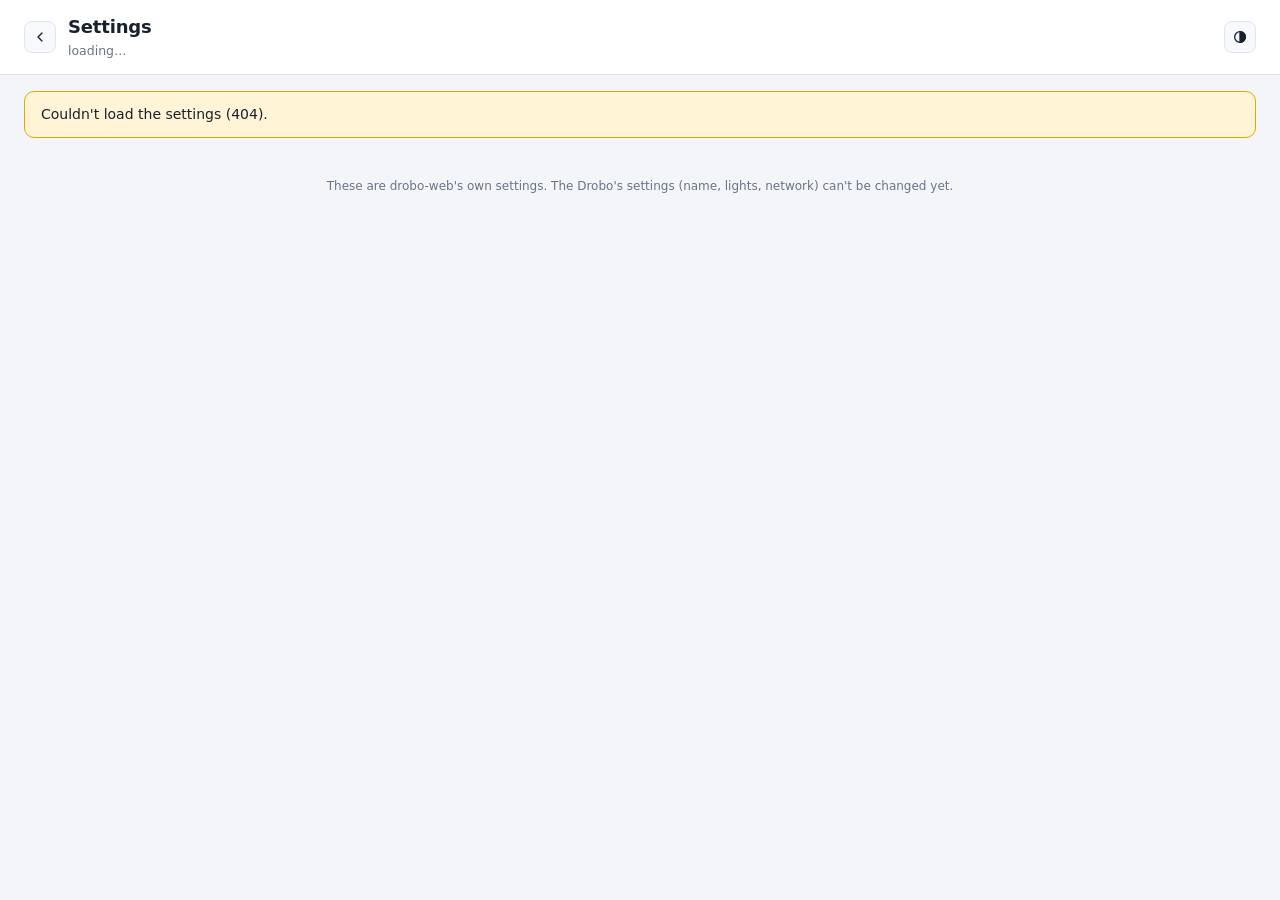
==== droboweb/static/settings.html @ dfabc83a "Settings page for drobo-web's own settings; map two setting writes - Settings page (gear icon, or Se" ====
<!doctype html>
<html lang="en">
<head>
<meta charset="utf-8">
<meta name="viewport" content="width=device-width, initial-scale=1">
<title>Settings · Drobo Web</title>
<link rel="icon" href="data:image/svg+xml,%3Csvg xmlns='http://www.w3.org/2000/svg' viewBox='0 0 32 32'%3E%3Crect x='3' y='3' width='26' height='26' rx='5' fill='%23182230'/%3E%3Cg fill='%233ddc84'%3E%3Crect x='7' y='8' width='14' height='3' rx='1'/%3E%3Crect x='7' y='14' width='14' height='3' rx='1'/%3E%3C/g%3E%3Crect x='7' y='20' width='14' height='3' rx='1' fill='%23f5c542'/%3E%3Cg fill='%233aa0ff'%3E%3Ccircle cx='24' cy='9.5' r='1.6'/%3E%3Ccircle cx='24' cy='15.5' r='1.6'/%3E%3Ccircle cx='24' cy='21.5' r='1.6'/%3E%3C/g%3E%3C/svg%3E">
<link rel="stylesheet" href="style.css">
</head>
<body>
<header class="top">
  <div class="brand">
    <a class="icon-btn" href="./" title="Back to the dashboard" aria-label="Back to the dashboard"><svg viewBox="0 0 24 24" width="16" height="16" fill="none" stroke="currentColor" stroke-width="2" stroke-linecap="round" stroke-linejoin="round"><path d="M15 18l-6-6 6-6"/></svg></a>
    <div class="title">
      <h1>Settings</h1>
      <span class="sub" id="saved-to">loading…</span>
    </div>
  </div>
  <div class="top-right">
    <span class="badge demo" id="mode-badge" hidden>DEMO</span>
    <button class="icon-btn" id="theme-btn" title="Toggle theme" aria-label="Toggle theme"><svg viewBox="0 0 24 24" width="16" height="16" fill="none" stroke="currentColor" stroke-width="2"><circle cx="12" cy="12" r="8"/><path d="M12 4a8 8 0 0 1 0 16z" fill="currentColor"/></svg></button>
  </div>
</header>

<div class="banner warn" id="banner" hidden></div>

<form id="form" class="settings" novalidate autocomplete="off"></form>

<div class="savebar" id="savebar" hidden>
  <span id="save-msg">Unsaved changes</span>
  <span class="savebar-btns">
    <button type="button" class="btn" id="revert">Discard</button>
    <button type="submit" class="btn primary" id="save" form="form">Save</button>
  </span>
</div>

<footer class="foot">
  <span>These are drobo-web's own settings. The Drobo's settings (name, lights, network) can't be changed yet.</span>
</footer>
<script src="settings.js"></script>
</body>
</html>
---- droboweb/static/style.css ----
:root {
  --bg: #f3f5f8; --panel: #ffffff; --panel-2: #f7f9fc; --line: #e1e6ee; --text: #18212e; --muted: #687587;
  --chassis: #1c2430; --chassis-2: #252f3d; --bay: #2c3747; --bay-empty: #1f2834; --bay-text: #dfe6f0; --bay-muted: #8b98aa;
  --green: #22b866; --yellow: #e0a800; --red: #e5484d; --blue: #2f8cff; --blue-dim: #2b3a50;
  --ok-bg: #e5f6ec; --warn-bg: #fff4d6; --crit-bg: #fde8e8; --info-bg: #e7f0ff;
  --shadow: 0 1px 2px rgba(16,24,40,.05), 0 1px 3px rgba(16,24,40,.06);
  --radius: 12px;
  --mono: ui-monospace, SFMono-Regular, Menlo, Consolas, "Liberation Mono", monospace;
  color-scheme: light;
}
@media (prefers-color-scheme: dark) {
  :root:not([data-theme="light"]) {
    --bg: #0d1117; --panel: #151b23; --panel-2: #1a212b; --line: #26303c; --text: #e6edf3; --muted: #8b97a6;
    --chassis: #0a0e13; --chassis-2: #131922; --bay: #1d2632; --bay-empty: #11161d;
    --ok-bg: #12301f; --warn-bg: #3a2e0b; --crit-bg: #3d1517; --info-bg: #13243d; --blue-dim: #1b2738;
    --shadow: none; color-scheme: dark;
  }
}
:root[data-theme="dark"] {
  --bg: #0d1117; --panel: #151b23; --panel-2: #1a212b; --line: #26303c; --text: #e6edf3; --muted: #8b97a6;
  --chassis: #0a0e13; --chassis-2: #131922; --bay: #1d2632; --bay-empty: #11161d;
  --ok-bg: #12301f; --warn-bg: #3a2e0b; --crit-bg: #3d1517; --info-bg: #13243d; --blue-dim: #1b2738;
  --shadow: none; color-scheme: dark;
}

* { box-sizing: border-box; }
html, body { margin: 0; }
body {
  background: var(--bg); color: var(--text);
  font: 14px/1.45 ui-sans-serif, system-ui, -apple-system, "Segoe UI", Roboto, Ubuntu, sans-serif;
  font-variant-numeric: tabular-nums;
}
a { color: var(--blue); text-decoration: none; }
a:hover { text-decoration: underline; }
.muted { color: var(--muted); }
.small { font-size: 12px; }

.top {
  display: flex; align-items: center; justify-content: space-between; gap: 12px; flex-wrap: wrap;
  padding: 14px 24px; border-bottom: 1px solid var(--line); background: var(--panel);
  position: sticky; top: 0; z-index: 5;
}
.brand { display: flex; align-items: center; gap: 12px; min-width: 0; }
.title h1 { font-size: 18px; margin: 0; letter-spacing: -.01em; overflow-wrap: anywhere; }
.title .sub { color: var(--muted); font-size: 12.5px; }
.top-right { display: flex; align-items: center; gap: 10px; flex-wrap: wrap; }
.updated { color: var(--muted); font-size: 12.5px; }
.icon-btn { display: grid; place-items: center; border: 1px solid var(--line); background: var(--panel-2); color: var(--text); border-radius: 8px; width: 32px; height: 32px; cursor: pointer; font-size: 15px; }

.pill { padding: 4px 12px; border-radius: 999px; font-weight: 600; font-size: 13px; background: var(--panel-2); border: 1px solid var(--line); }
.pill.ok { background: var(--ok-bg); color: var(--green); border-color: transparent; }
.pill.warning, .pill.rebuilding { background: var(--warn-bg); color: var(--yellow); border-color: transparent; }
.pill.critical, .pill.offline { background: var(--crit-bg); color: var(--red); border-color: transparent; }
.badge.demo { font-size: 11px; font-weight: 700; letter-spacing: .08em; padding: 3px 8px; border-radius: 6px; background: var(--info-bg); color: var(--blue); }

.banner { margin: 16px 24px 0; padding: 12px 16px; border-radius: 10px; background: var(--crit-bg); color: var(--text); border: 1px solid var(--red); }
.banner.warn { background: var(--warn-bg); border-color: var(--yellow); }

.grid {
  display: grid; gap: 16px; padding: 16px 24px 8px; max-width: 1400px; margin: 0 auto;
  grid-template-columns: minmax(0, 1.25fr) minmax(0, 1fr) minmax(0, 1fr);
}
.card { background: var(--panel); border: 1px solid var(--line); border-radius: var(--radius); padding: 16px 18px; box-shadow: var(--shadow); min-width: 0; }
.card.wide { grid-column: span 2; }
.chassis-card { grid-row: span 2; }
.card-head { display: flex; align-items: baseline; justify-content: space-between; gap: 8px; margin-bottom: 12px; }
.card-head h2 { font-size: 13px; text-transform: uppercase; letter-spacing: .06em; color: var(--muted); margin: 0; font-weight: 650; }

/* ---------- chassis ---------- */
.chassis {
  background: linear-gradient(180deg, var(--chassis-2), var(--chassis)); border-radius: 14px; padding: 12px;
  display: flex; flex-direction: column; gap: 7px; border: 1px solid #000;
  box-shadow: inset 0 1px 0 rgba(255,255,255,.06), 0 6px 18px rgba(0,0,0,.18);
}
.bay {
  display: grid; grid-template-columns: 28px minmax(0, 1fr) auto 18px; align-items: center; gap: 10px;
  background: var(--bay); color: var(--bay-text); border-radius: 7px; padding: 9px 12px; min-height: 46px;
  border: 1px solid rgba(255,255,255,.04); position: relative;
}
.bay::before { content: ""; position: absolute; inset: 0 auto 0 0; width: 4px; border-radius: 7px 0 0 7px; background: rgba(255,255,255,.05); }
.bay.empty { background: var(--bay-empty); color: var(--bay-muted); }
.bay .num { font-family: var(--mono); font-size: 12px; color: var(--bay-muted); text-align: center; }
.bay .model { font-size: 13px; overflow: hidden; text-overflow: ellipsis; white-space: nowrap; }
.bay .meta { font-size: 12px; color: var(--bay-muted); display: flex; gap: 12px; white-space: nowrap; }
.bay .meta .hot { color: var(--yellow); }
.bay .meta .cool { color: var(--bay-muted); }
.led { display: inline-block; width: 12px; height: 12px; border-radius: 50%; background: #39424f; box-shadow: inset 0 -1px 2px rgba(0,0,0,.4); }
.led.green { background: var(--green); box-shadow: 0 0 8px var(--green); }
.led.yellow { background: var(--yellow); box-shadow: 0 0 8px var(--yellow); }
.led.red { background: var(--red); box-shadow: 0 0 9px var(--red); }
.led.flash { animation: flash 1s steps(1) infinite; }
.led.flash-rg { animation: flashrg 1s steps(1) infinite; }
.led.flash-ry { animation: flashry 1s steps(1) infinite; }
@keyframes flash { 50% { background: #39424f; box-shadow: none; } }
@keyframes flashrg { 50% { background: var(--green); box-shadow: 0 0 8px var(--green); } }
@keyframes flashry { 50% { background: var(--yellow); box-shadow: 0 0 8px var(--yellow); } }
@media (prefers-reduced-motion: reduce) { .led.flash, .led.flash-rg, .led.flash-ry { animation: none; } }

.caplights { display: grid; grid-template-columns: repeat(10, 1fr); gap: 6px; margin: 12px 4px 4px; }
.caplights i { height: 6px; border-radius: 3px; background: var(--blue-dim); }
.caplights i.on { background: var(--blue); box-shadow: 0 0 6px rgba(47,140,255,.6); }
.legend { display: flex; flex-wrap: wrap; gap: 6px 16px; margin-top: 12px; font-size: 12px; color: var(--muted); }
.legend span { display: inline-flex; align-items: center; gap: 6px; }
.legend .led { width: 9px; height: 9px; box-shadow: none; }

/* ---------- capacity ---------- */
.bigbar { height: 14px; border-radius: 7px; background: var(--panel-2); border: 1px solid var(--line); overflow: hidden; }
.bigbar > div { height: 100%; width: 0; background: var(--blue); transition: width .6s ease; }
.bigbar > div.warn { background: var(--yellow); }
.bigbar > div.crit { background: var(--red); }
.kv { margin: 14px 0 0; display: grid; gap: 8px 16px; grid-template-columns: 1fr 1fr; }
.kv > div { min-width: 0; }
.kv dt { font-size: 12px; color: var(--muted); }
.kv dd { margin: 0; font-size: 15px; font-weight: 600; overflow-wrap: anywhere; }
.kv dd.mono { font-family: var(--mono); font-size: 12.5px; font-weight: 500; }
#unit-kv dd { font-size: 13.5px; }
.card.wide #unit-kv { grid-template-columns: repeat(4, minmax(0, 1fr)); }
.events-card .events { max-height: 250px; }
@media (max-width: 720px) { .card.wide #unit-kv { grid-template-columns: 1fr 1fr; } }

/* ---------- status ---------- */
.status-body { display: flex; flex-direction: column; gap: 8px; }
.status-line { display: flex; align-items: flex-start; gap: 10px; padding: 10px 12px; border-radius: 9px; background: var(--panel-2); }
.status-line.ok { background: var(--ok-bg); }
.status-line.warning { background: var(--warn-bg); }
.status-line.critical { background: var(--crit-bg); }
.status-line.info { background: var(--info-bg); }
.status-line b { display: block; }
.status-line .dot { flex: 0 0 10px; height: 10px; border-radius: 50%; margin-top: 5px; background: var(--muted); }
.status-line.ok .dot { background: var(--green); } .status-line.warning .dot { background: var(--yellow); }
.status-line.critical .dot { background: var(--red); } .status-line.info .dot { background: var(--blue); }
.progress { height: 6px; border-radius: 3px; background: rgba(127,127,127,.25); margin-top: 6px; overflow: hidden; }
.progress > div { height: 100%; background: var(--yellow); }

/* ---------- volumes ---------- */
.table-wrap { overflow-x: auto; }
table.vols { width: 100%; border-collapse: collapse; }
.vols th { text-align: left; font-size: 12px; color: var(--muted); font-weight: 600; padding: 6px 8px; border-bottom: 1px solid var(--line); }
.vols td { padding: 9px 8px; border-bottom: 1px solid var(--line); vertical-align: middle; }
.vols tr:last-child td { border-bottom: 0; }
.vols .num { text-align: right; white-space: nowrap; }
.vols .iqn { font-family: var(--mono); font-size: 11.5px; color: var(--muted); max-width: 280px; overflow: hidden; text-overflow: ellipsis; white-space: nowrap; }
.usebar { display: flex; align-items: center; gap: 8px; min-width: 150px; }
.usebar .bar { flex: 1; height: 7px; border-radius: 4px; background: var(--panel-2); border: 1px solid var(--line); overflow: hidden; }
.usebar .bar > div { height: 100%; background: var(--blue); }
.usebar span { font-size: 12px; color: var(--muted); white-space: nowrap; }

/* ---------- charts ---------- */
.seg { display: inline-flex; border: 1px solid var(--line); border-radius: 8px; overflow: hidden; }
.seg button { border: 0; background: var(--panel); color: var(--muted); padding: 5px 11px; cursor: pointer; font: inherit; font-size: 12.5px; }
.seg button.on { background: var(--blue); color: #fff; }
.charts { display: grid; grid-template-columns: 1fr 1fr; gap: 18px; }
.charts figure { margin: 0; min-width: 0; }
.charts figcaption { font-size: 12.5px; color: var(--muted); margin-bottom: 6px; }
.chart { height: 190px; }
.chart svg { width: 100%; height: 100%; display: block; overflow: visible; }
.chart .grid line { stroke: var(--line); }
.chart .axis text { fill: var(--muted); font-size: 10.5px; }
.chart .empty { fill: var(--muted); font-size: 12px; }
.chart-legend { display: flex; flex-wrap: wrap; gap: 4px 12px; font-size: 11.5px; color: var(--muted); margin-top: 6px; }
.chart-legend i { display: inline-block; width: 10px; height: 3px; border-radius: 2px; margin-right: 5px; vertical-align: middle; }

/* ---------- ports / events ---------- */
.port { display: grid; grid-template-columns: auto 1fr; gap: 2px 12px; padding: 10px 0; border-bottom: 1px solid var(--line); }
.port:last-child { border-bottom: 0; }
.port .p { grid-row: span 2; width: 30px; height: 30px; border-radius: 8px; display: grid; place-items: center; background: var(--panel-2); font-weight: 700; font-size: 12px; color: var(--muted); }
.port .ip { font-family: var(--mono); font-weight: 600; }
.port .d { font-size: 12px; color: var(--muted); }
.events { list-style: none; margin: 0; padding: 0; max-height: 300px; overflow: auto; }
.events li { display: grid; grid-template-columns: 10px 1fr; gap: 10px; padding: 8px 0; border-bottom: 1px solid var(--line); }
.events li:last-child { border-bottom: 0; }
.events .dot { width: 8px; height: 8px; border-radius: 50%; margin-top: 6px; background: var(--blue); }
.events .warning .dot, .events li.warning .dot { background: var(--yellow); }
.events li.critical .dot { background: var(--red); }
.events .t { display: block; font-size: 11.5px; color: var(--muted); }

.foot { text-align: center; color: var(--muted); font-size: 12px; padding: 16px 24px 28px; }

@media (max-width: 1100px) {
  .grid { grid-template-columns: minmax(0, 1fr) minmax(0, 1fr); }
  .chassis-card { grid-row: auto; grid-column: span 2; }
}
@media (max-width: 720px) {
  .top { padding: 12px 16px; }
  .grid { grid-template-columns: minmax(0, 1fr); padding: 12px 16px; gap: 12px; }
  .card.wide, .chassis-card { grid-column: auto; }
  .charts { grid-template-columns: 1fr; }
  .banner { margin: 12px 16px 0; }
  .bay { grid-template-columns: 22px minmax(0, 1fr) 14px; }
  .bay .meta { grid-column: 2; grid-row: 2; }
  .bay .led { grid-column: 3; grid-row: 1 / span 2; }
  .vols .iqn, .vols th:last-child { display: none; }
}

/* ---------- settings ---------- */
a.icon-btn { color: var(--text); text-decoration: none; }
.settings { display: flex; flex-direction: column; gap: 16px; padding: 16px 24px 8px; max-width: 820px; margin: 0 auto; }
.has-savebar .foot { padding-bottom: 88px; }
.group-desc { margin: -4px 0 8px; color: var(--muted); font-size: 13px; }
.settings .row { display: grid; grid-template-columns: minmax(0, 220px) minmax(0, 1fr); gap: 6px 20px; padding: 12px 0; border-top: 1px solid var(--line); align-items: start; }
.settings .row > label { font-weight: 600; padding-top: 7px; }
.settings .row.bool > label { padding-top: 3px; }
.settings .ctl { min-width: 0; }
.settings input[type=text], .settings input[type=url], .settings input[type=password], .settings input[type=number], .settings select {
  width: 100%; font: inherit; color: var(--text); background: var(--panel-2); border: 1px solid var(--line); border-radius: 8px; padding: 7px 10px; min-height: 36px;
}
.settings input:focus-visible, .settings select:focus-visible, .btn:focus-visible, .switch input:focus-visible + span { outline: 2px solid var(--blue); outline-offset: 1px; }
.settings input:disabled, .settings select:disabled { opacity: .6; cursor: not-allowed; }
.settings .row.bad input, .settings .row.bad select { border-color: var(--red); }
.inwrap { display: flex; align-items: center; gap: 8px; }
.inwrap.num input { max-width: 140px; }
.inwrap .unit { color: var(--muted); font-size: 13px; }
.help { margin: 5px 0 0; color: var(--muted); font-size: 12.5px; }
.err { margin: 5px 0 0; color: var(--red); font-size: 12.5px; font-weight: 600; }
.lock { display: block; margin-top: 5px; font-size: 12px; color: var(--yellow); }
.tag { font-size: 11px; font-weight: 600; color: var(--muted); border: 1px solid var(--line); border-radius: 5px; padding: 0 5px; margin-left: 4px; white-space: nowrap; }
.switch { position: relative; display: inline-block; width: 40px; height: 22px; }
.switch input { position: absolute; opacity: 0; width: 100%; height: 100%; margin: 0; cursor: pointer; z-index: 1; }
.switch input:disabled { cursor: not-allowed; }
.switch span { position: absolute; inset: 0; border-radius: 11px; background: var(--line); transition: background .15s; }
.switch span::after { content: ""; position: absolute; top: 3px; left: 3px; width: 16px; height: 16px; border-radius: 50%; background: #fff; box-shadow: 0 1px 2px rgba(0,0,0,.3); transition: transform .15s; }
.switch input:checked + span { background: var(--blue); }
.switch input:checked + span::after { transform: translateX(18px); }
.switch input:disabled + span { opacity: .5; }
.btn { font: inherit; font-weight: 600; border: 1px solid var(--line); background: var(--panel-2); color: var(--text); border-radius: 8px; padding: 7px 14px; cursor: pointer; min-height: 36px; }
.btn.small { font-size: 12.5px; padding: 4px 10px; min-height: 30px; }
.btn.primary { background: var(--blue); border-color: var(--blue); color: #fff; }
.btn:disabled { opacity: .6; cursor: progress; }
.link { border: 0; background: none; color: var(--blue); font: inherit; font-size: 13px; cursor: pointer; padding: 4px; white-space: nowrap; }
.test-result { margin: 0 0 8px; padding: 8px 12px; border-radius: 8px; background: var(--info-bg); font-size: 13px; }
.test-result.good { background: var(--ok-bg); } .test-result.bad { background: var(--crit-bg); }
.savebar { position: fixed; left: 50%; bottom: 16px; transform: translateX(-50%); z-index: 10; width: min(780px, calc(100% - 32px));
  display: flex; align-items: center; justify-content: space-between; gap: 12px; padding: 10px 12px 10px 16px;
  background: var(--panel); border: 1px solid var(--line); border-radius: 12px; box-shadow: 0 8px 30px rgba(0,0,0,.18); }
.savebar #save-msg { font-weight: 600; min-width: 0; }
.savebar #save-msg.good { color: var(--green); } .savebar #save-msg.bad { color: var(--red); }
.savebar-btns { display: flex; gap: 8px; flex: none; }
@media (max-width: 720px) {
  .settings { padding: 12px 16px; gap: 12px; }
  .settings .row { grid-template-columns: minmax(0, 1fr); }
  .settings .row > label { padding-top: 0; }
  .savebar { flex-wrap: wrap; }
}
.savebar[hidden] { display: none; }
.icon-btn { flex: none; }
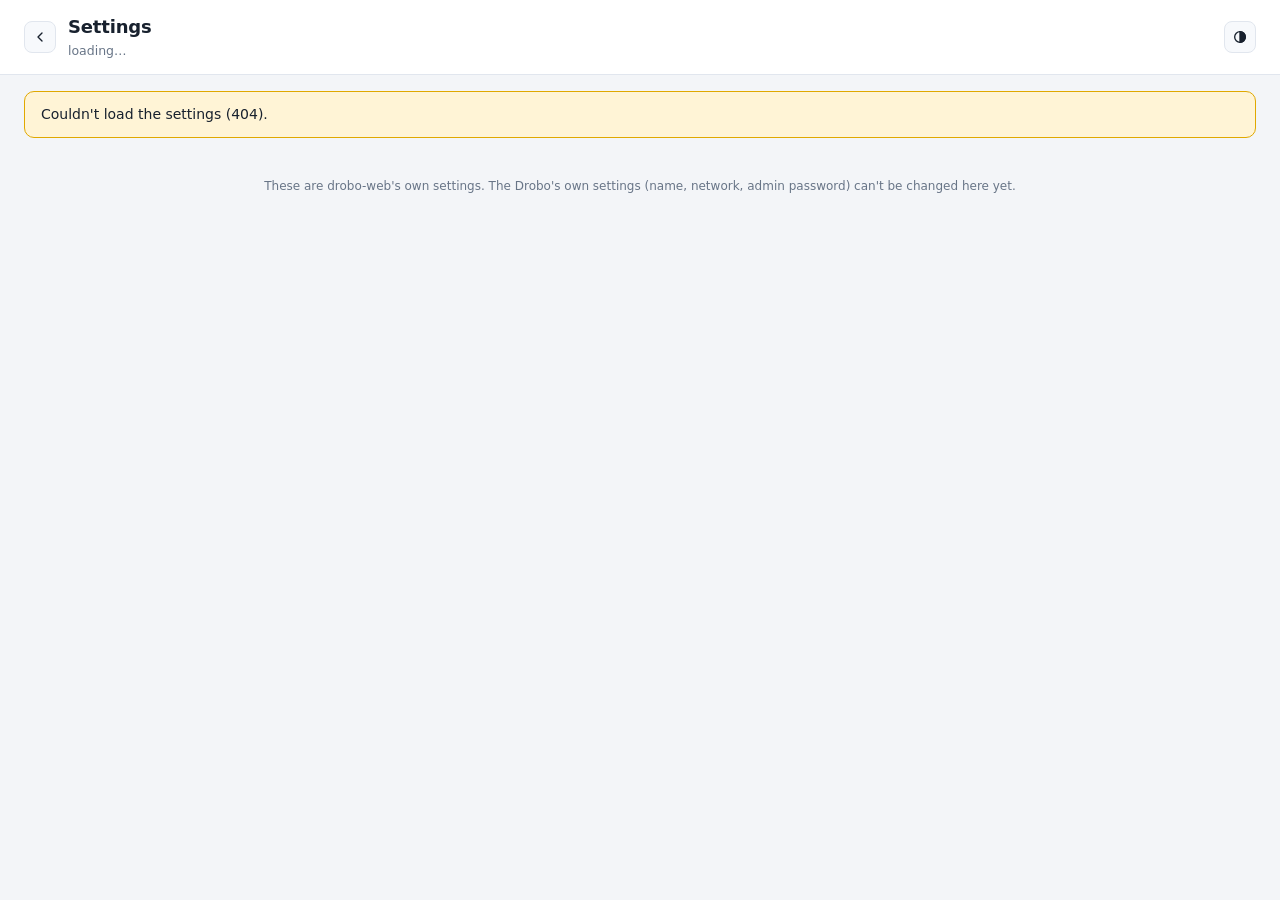
==== commit 7171acd0: "PROTOCOL: Blink Lights (vendor EA 06), clock/name write (3A/05), 3A/14 is authenticate From a captur" ====
--- a/droboweb/static/settings.html
+++ b/droboweb/static/settings.html
@@ -35,7 +35,7 @@
 </div>
 
 <footer class="foot">
-  <span>These are drobo-web's own settings. The Drobo's settings (name, lights, network) can't be changed yet.</span>
+  <span>These are drobo-web's own settings. The Drobo's own settings (name, network, admin password) can't be changed here yet.</span>
 </footer>
 <script src="settings.js"></script>
 </body>
